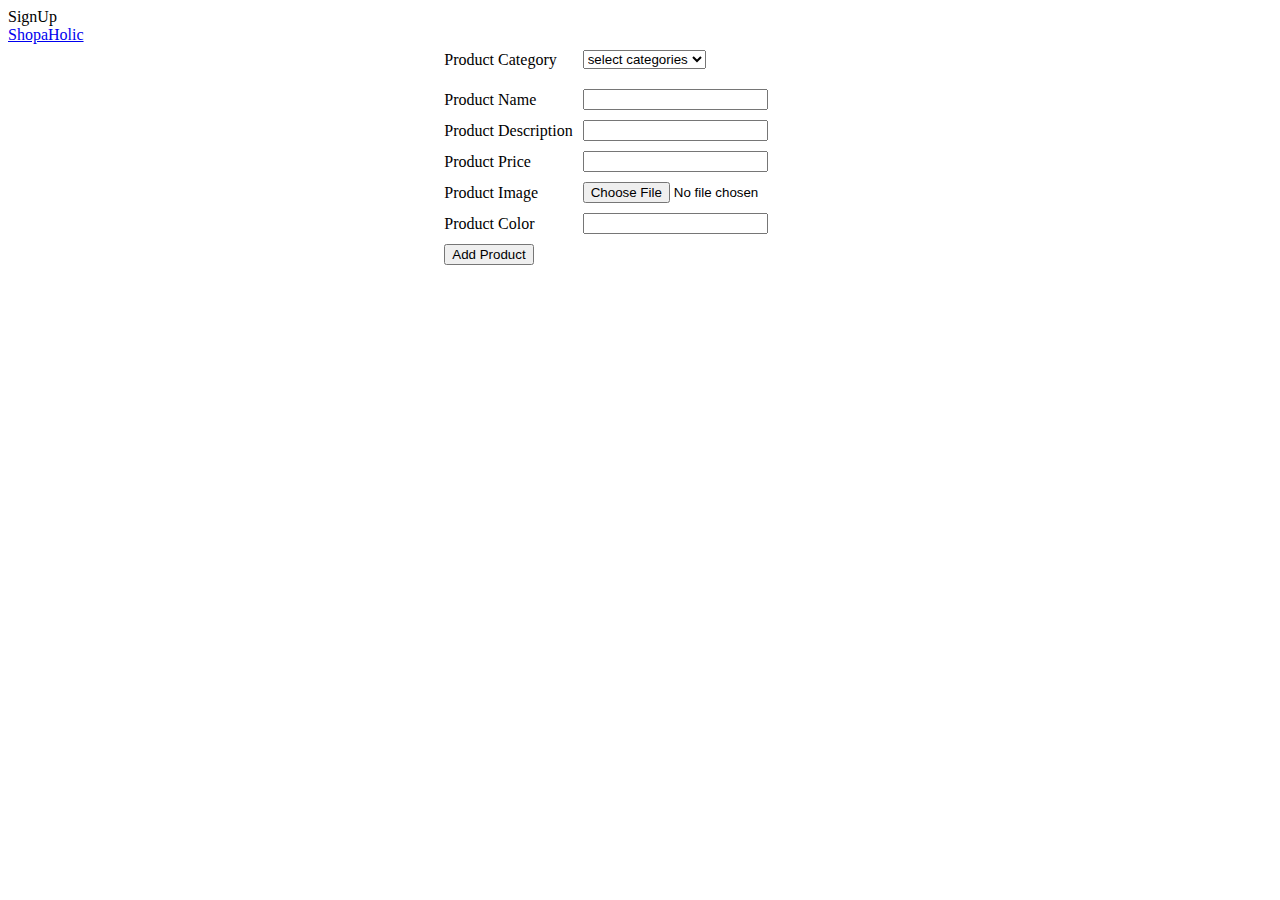
==== src/main/resources/templates/addproduct.html @ 31b9df1d "Anam & Vartika|Story9|Add admin product page without file upload and validations|Category Controller" ====
<!DOCTYPE html>
<html lang="en" xmlns:th="http://www.thyleaf.org">
<head>
    <meta charset="UTF-8">
    <title>Add products</title>
    <link th:href="@{/css/style.css}" rel="stylesheet" />

    <script src="jsFunctions.js" ></script>
</head>

<body>
<div class="py-1 bg-primary">
    <div class="container">
        <div class="row no-gutters d-flex align-items-start align-items-center px-md-0">
            <div class="col-lg-12 d-block">
                <div class="row d-flex">
                    <div class="col-md-5 pr-4 d-flex topper align-items-center text-lg-right">
                        <span class="text">SignUp</span>
                    </div>
                </div>
            </div>
        </div>
    </div>
</div>
<nav class="navbar navbar-expand-lg navbar-dark ftco_navbar bg-dark ftco-navbar-light" id="ftco-navbar">
    <div class="container">
        <a class="navbar-brand" href="/index">ShopaHolic</a>
        <div class="collapse navbar-collapse" id="ftco-nav">
        </div>
    </div>
</nav>
<!-- END nav -->
<section class="ftco-section" style="min-height: 550px;">
    <div class="container">
        <div class="row">
            <form method="post" name="signup" th:object="${productItem}" th:action="@{/addproduct}" >
            <table cellpadding="4" align="center">
                    <tr><td><label>Product Category</label></td>
                        <td>

                            <select th:field="${categories}" id="dropCategory" onchange="return setSelectedValue();" >
                                <option value="0">select categories</option>
                                <option th:each="category : ${categories}" th:value="${category.categoryId}" th:text="${category.categoryName}"  >

                                </option>
                            </select>

                        </td>
                    </tr>
                    <tr><td><input type="hidden" id="hdnCategory" th:field="${productItem.productCategoryId}"> </td></tr>
                    <tr><td><label>Product Name</label></td><td><input type="text" th:field="${productItem.productName}" maxlength="10" required> </td></tr>
                    <tr><td><label>Product Description</label></td><td><input type="text" th:field="${productItem.productDescription}" maxlength="50" required></td></tr>
                    <tr><td><label>Product Price</label></td><td><input type="text" th:field="${productItem.productPrice}" maxlength="50" required></td></tr>
                    <tr><td><label>Product Image</label></td><td><input type="file" name="imageUpload" value="imageUpload" id="imageUpload" th:field="${productItem.productImage}"></td></tr>
                    <tr><td><label>Product Color</label></td><td><input type="text" th:field="${productItem.productColor}"></td>
                    <tr><td colspan="2"><button name="btnAddProduct" type="submit" value="1">Add Product</button></td></tr>
                </table>
            </form>
        </div>
    </div>
</section>
</body>
</html>
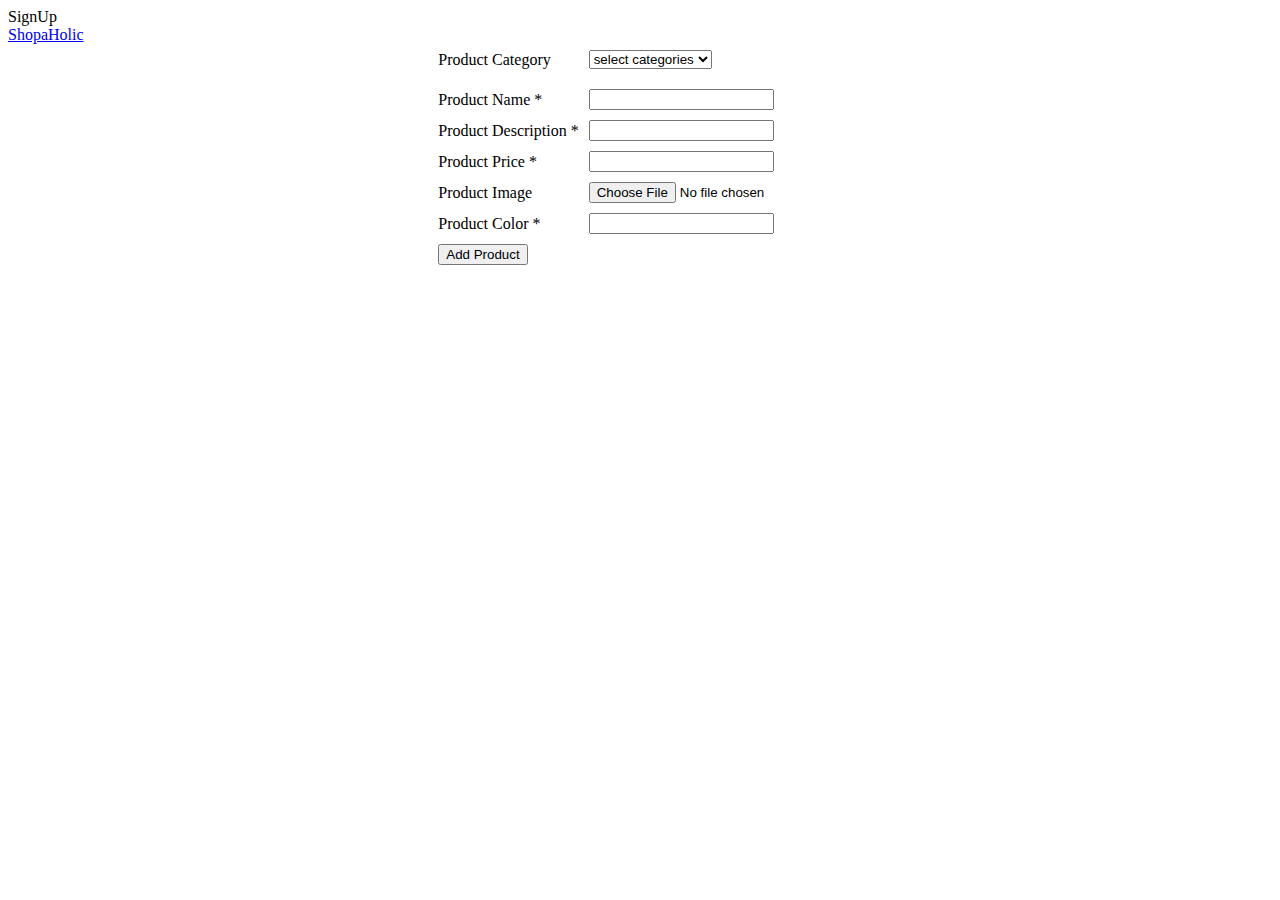
==== commit d79d1a08: "Vartika|Story 9|Added front end validations" ====
--- a/src/main/resources/templates/addproduct.html
+++ b/src/main/resources/templates/addproduct.html
@@ -33,7 +33,7 @@
 <section class="ftco-section" style="min-height: 550px;">
     <div class="container">
         <div class="row">
-            <form method="post" name="signup" th:object="${productItem}" th:action="@{/addproduct}" >
+            <form method="post" name="signup" th:object="${productItem}" th:action="@{/addproduct}" enctype="multipart/form-data" >
             <table cellpadding="4" align="center">
                     <tr><td><label>Product Category</label></td>
                         <td>
@@ -48,15 +48,16 @@
                         </td>
                     </tr>
                     <tr><td><input type="hidden" id="hdnCategory" th:field="${productItem.productCategoryId}"> </td></tr>
-                    <tr><td><label>Product Name</label></td><td><input type="text" th:field="${productItem.productName}" maxlength="10" required> </td></tr>
-                    <tr><td><label>Product Description</label></td><td><input type="text" th:field="${productItem.productDescription}" maxlength="50" required></td></tr>
-                    <tr><td><label>Product Price</label></td><td><input type="text" th:field="${productItem.productPrice}" maxlength="50" required></td></tr>
-                    <tr><td><label>Product Image</label></td><td><input type="file" name="imageUpload" value="imageUpload" id="imageUpload" th:field="${productItem.productImage}"></td></tr>
-                    <tr><td><label>Product Color</label></td><td><input type="text" th:field="${productItem.productColor}"></td>
+                    <tr><td><label>Product Name *</label></td><td><input type="text" th:field="${productItem.productName}" maxlength="10" required> </td></tr>
+                    <tr><td><label>Product Description *</label></td><td><input type="text" th:field="${productItem.productDescription}" maxlength="50" required></td></tr>
+                    <tr><td><label>Product Price *</label></td><td><input type="text" th:field="${productItem.productPrice}" maxlength="15" required></td></tr>
+                    <tr><td><label>Product Image</label></td><td><input type="file" name="file" value="imageUpload" id="imageUpload"></td></tr>
+                    <tr><td><label>Product Color *</label></td><td><input type="text" th:field="${productItem.productColor}" maxlength="30" required></td>
                     <tr><td colspan="2"><button name="btnAddProduct" type="submit" value="1">Add Product</button></td></tr>
                 </table>
             </form>
         </div>
+<!--        th:field="${productItem.productImage}"-->
     </div>
 </section>
 </body>
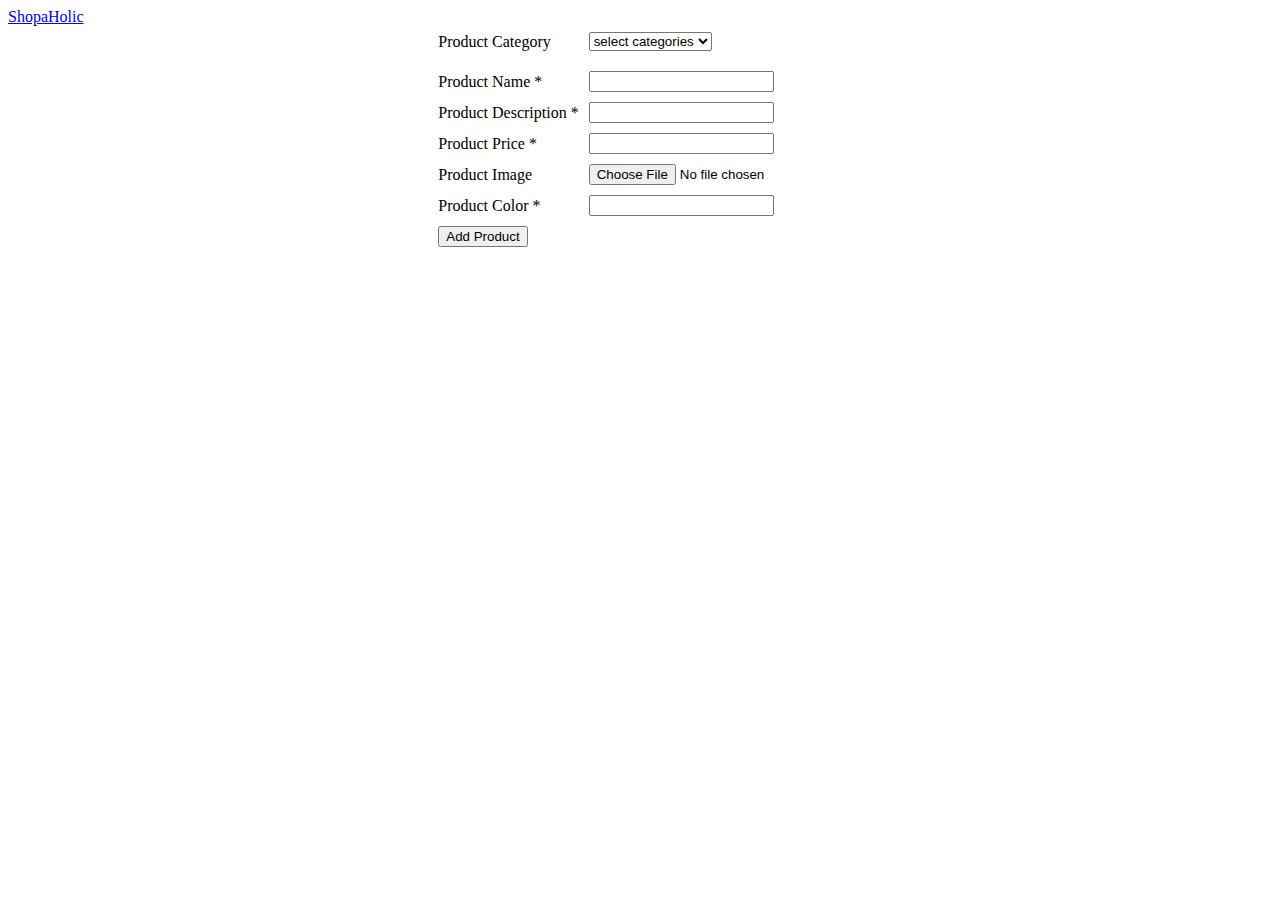
==== commit 6ff3847d: "Vartika Anu|Story8|Displayed Product Name, Integrated with checkout.html, changed image path in inde" ====
--- a/src/main/resources/templates/addproduct.html
+++ b/src/main/resources/templates/addproduct.html
@@ -15,7 +15,6 @@
             <div class="col-lg-12 d-block">
                 <div class="row d-flex">
                     <div class="col-md-5 pr-4 d-flex topper align-items-center text-lg-right">
-                        <span class="text">SignUp</span>
                     </div>
                 </div>
             </div>
